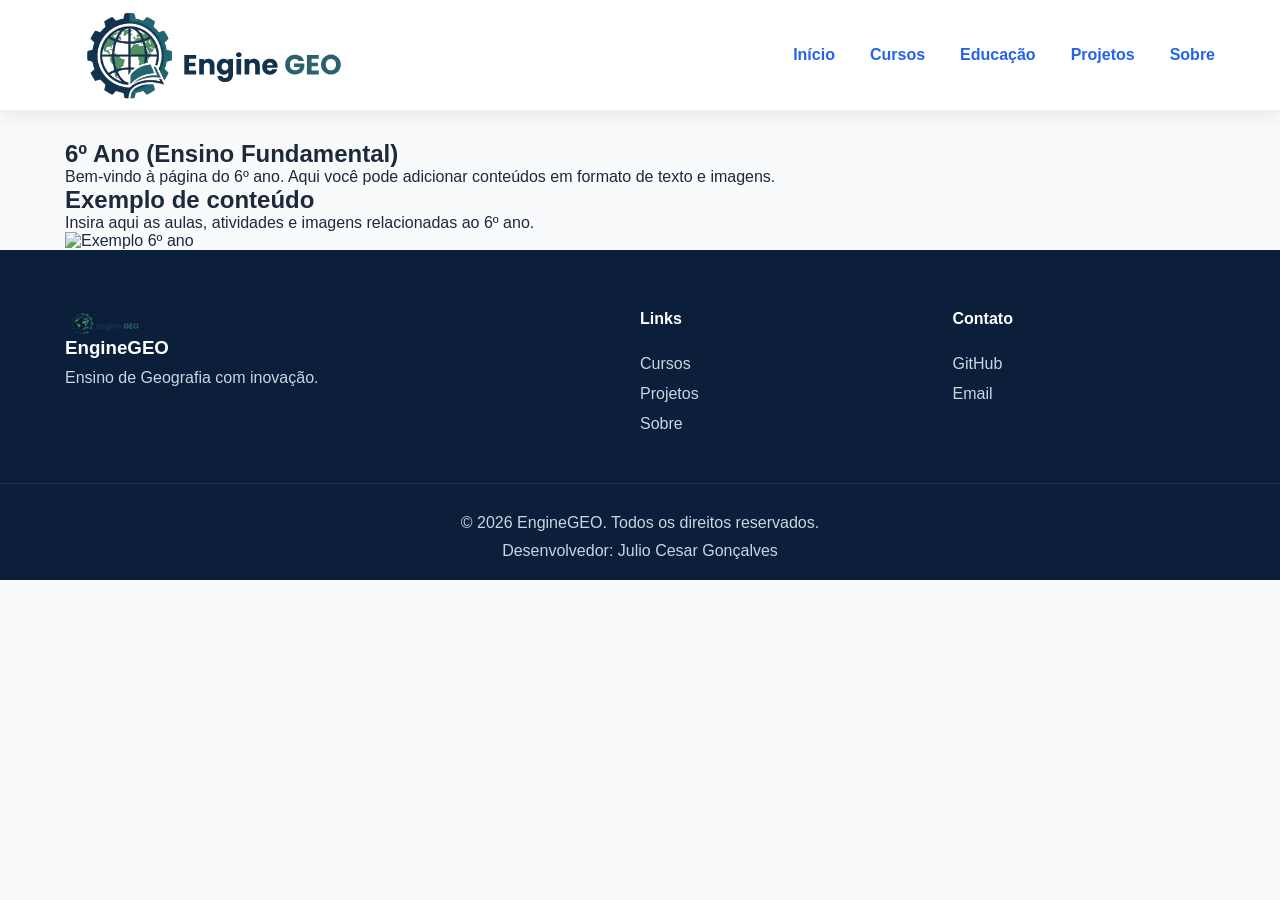
==== pages/6-ano.html @ 46ccb8c8 "Adiciona seções de educação e blog para os anos 6, 7 e 8, incluindo estrutura e estilo" ====
<!DOCTYPE html>
<html lang="pt-BR">
<head>
    <meta charset="UTF-8">
    <meta name="viewport" content="width=device-width, initial-scale=1.0">
    <title>6º Ano (E.F) — EngineGEO</title>
    <link href="../css/style.css" rel="stylesheet">
</head>
<body>

<header class="header">
    <nav class="navbar container">
        <a href="../index.html" class="logo-area">
            <img src="../img/logo.svg" alt="Logo EngineGEO">
        </a>
        <ul class="nav-links">
            <li><a href="../index.html">Início</a></li>
            <li><a href="cursos.html">Cursos</a></li>
            <li><a href="educacao.html">Educação</a></li>
            <li><a href="projetos.html">Projetos</a></li>
            <li><a href="sobre.html">Sobre</a></li>
        </ul>
        <div class="menu-mobile">
            <span></span>
            <span></span>
            <span></span>
        </div>
    </nav>
</header>

<main class="container" style="padding-top:140px;">
    <article class="blog-post">
        <h1>6º Ano (Ensino Fundamental)</h1>
        <p>Bem-vindo à página do 6º ano. Aqui você pode adicionar conteúdos em formato de texto e imagens.</p>
        <section class="post-content">
            <h2>Exemplo de conteúdo</h2>
            <p>Insira aqui as aulas, atividades e imagens relacionadas ao 6º ano.</p>
            <img src="../img/exemplo-6ano.jpg" alt="Exemplo 6º ano" style="max-width:100%;height:auto;">
        </section>
    </article>
</main>

<footer class="footer">
    <div class="container footer-content">
        <div class="footer-brand">
            <img src="../img/logo.svg" alt="EngineGEO">
            <h3>EngineGEO</h3>
            <p>Ensino de Geografia com inovação.</p>
        </div>
        <div class="footer-links">
            <h4>Links</h4>
            <a href="cursos.html">Cursos</a>
            <a href="projetos.html">Projetos</a>
            <a href="sobre.html">Sobre</a>
        </div>
        <div class="footer-contact">
            <h4>Contato</h4>
            <a href="#">GitHub</a>
            <a href="#">Email</a>
        </div>
    </div>
    <div class="copyright">
        <p>© <span id="year">2026</span> EngineGEO. Todos os direitos reservados.</p>
        <p>Desenvolvedor: Julio Cesar Gonçalves</p>
    </div>
</footer>

<script src="../js/script.js"></script>
</body>
</html>
---- css/style.css ----
/* =====================================================
   ENGINEGEO
   STYLE.CSS
   ===================================================== */


/* =====================
   RESET
===================== */

* {

    margin: 0;
    padding: 0;
    box-sizing: border-box;

}

html {

    scroll-behavior: smooth;

}

body {

    font-family: 'Poppins', sans-serif;
    background: #F8FAFC;
    color: #1E293B;
    overflow-x: hidden;

}

a {

    text-decoration: none;
    color: inherit;

}

img {

    max-width: 100%;
    display: block;

}


/* =====================
   CORES DO PROJETO
===================== */

:root {

    --blue-dark: #0B1F3A;
    --blue: #2563EB;
    --background: #F8FAFC;
    --gray: #64748B;
    --text: #1E293B;
    --white: #FFFFFF;

}


/* =====================
   CONTAINER
===================== */

.container {

    width: min(1150px, 90%);
    margin: auto;

}


/* =====================
   NAVBAR
===================== */

.header {

    position: fixed;
    top: 0;
    left: 0;
    width: 100%;
    height: 110px;
    z-index: 1000;
    background: #FFFFFF;
    box-shadow: 0 5px 20px rgba(0,0,0,.08);

}

.navbar {

    height: 110px;
    display:flex;
    justify-content:space-between;
    align-items:center;

}

.logo-area {

    display:flex;
    align-items:center;

}

.logo-area img {

    width:300px;
    height:auto;

}

.nav-links {

    display:flex;
    gap:35px;
    list-style:none;

}

.nav-links a {

    color:#2563EB;
    font-size:16px;
    font-weight:600;

}









/* MENU MOBILE */


.menu-mobile {

    display:none;

    flex-direction:column;

    gap:5px;

}


.menu-mobile span {

    width:25px;

    height:3px;

    background:#2563EB;

    border-radius:5px;

}









/* =====================
   HERO
===================== */


.fundo {

    min-height:100vh;

    padding-top:90px;

    position:relative;

    /* imagem de fundo com sobreposição para harmonizar o texto */
    background:
        linear-gradient(rgba(11,31,58,0.45), rgba(16,47,86,0.35)),
        url('../img/fundo.jpg') center/cover no-repeat;

    display:flex;

    align-items:center;

    overflow:hidden;

}




.fundo-container {

    display:grid;

    grid-template-columns:1fr 1fr;

    align-items:center;

    gap:40px;

    position:relative;

    z-index:2; /* coloca o conteúdo sobre a sobreposição */

}





.fundo-content {

    animation:

    fadeUp .9s ease;

}





.fundo-tag {

    color:#93C5FD;

    font-size:15px;

    margin-bottom:20px;

}





.fundo h1 {

    font-size:

    clamp(42px,5vw,65px);


    line-height:1.1;

    color:white;

    font-weight:700;

    text-shadow: 0 6px 18px rgba(0,0,0,0.45);

}





.fundo h1 span {

    color:#60A5FA;

}





.fundo-description {

    margin-top:25px;

    max-width:520px;

    color:#CBD5E1;

    line-height:1.8;

    font-size:17px;

    text-shadow: 0 4px 12px rgba(0,0,0,0.35);

}







.btn-primary {


    display:inline-block;


    margin-top:35px;


    background:#2563EB;


    color:white;


    padding:15px 32px;


    border-radius:50px;


    font-weight:600;


    transition:.3s;


}



.btn-primary:hover {


    transform:translateY(-3px);


    box-shadow:

    0 15px 35px rgba(37,99,235,.5);


}






.fundo-image {

    display:none; /* imagem decorativa removida: usamos background em `.fundo` */

}


.fundo-image img {

    display:none;

}









/* =====================
   CARDS
===================== */


.areas {

    padding:100px 0;

}





.section-title {

    text-align:center;

    margin-bottom:60px;

}




.section-title h2 {

    font-size:38px;

}



.section-title p {

    color:#64748B;

    margin-top:10px;

}






.cards {


    display:grid;

    grid-template-columns:

    repeat(4,1fr);


    gap:25px;


}




.card {


    background:white;


    padding:35px 25px;


    border-radius:20px;


    box-shadow:

    0 10px 30px rgba(0,0,0,.06);


    transition:.3s;


}





.card:hover {


    transform:

    translateY(-10px);


    box-shadow:

    0 20px 40px rgba(0,0,0,.12);


}





.icon {


    font-size:40px;

    margin-bottom:20px;

}




.card h3 {

    margin-bottom:15px;

}




.card p {


    color:#64748B;

    line-height:1.7;

    font-size:14px;


}




.card a {


    display:inline-block;

    margin-top:20px;

    color:#2563EB;

    font-weight:600;


}









/* =====================
   SOBRE
===================== */


.about-preview {


    padding:100px 0;

    background:white;


}





.about-content {


    max-width:800px;

    margin:auto;

    text-align:center;


}





.about-content h2 {


    font-size:40px;


}





.about-content p {


    margin-top:20px;

    color:#64748B;

    line-height:1.8;


}










/* =====================
   FOOTER
===================== */


.footer {


    background:#0B1F3A;

    color:white;

    padding-top:60px;


}





.footer-content {


    display:grid;

    grid-template-columns:

    2fr 1fr 1fr;


    gap:50px;


}




.footer-brand img {


    width:80px;

}





.footer p {


    color:#CBD5E1;

    margin-top:10px;

}





.footer-links,

.footer-contact {


    display:flex;

    flex-direction:column;

    gap:12px;


}





.footer h4 {


    margin-bottom:15px;


}




.footer a {


    color:#CBD5E1;


}




.footer a:hover {


    color:white;


}






.copyright {


    margin-top:50px;

    padding:20px;

    text-align:center;

    border-top:

    1px solid rgba(255,255,255,.1);


}









/* =====================
   ANIMAÇÕES
===================== */


@keyframes fadeUp {


from {

opacity:0;

transform:translateY(30px);

}





    /* =====================
       EDUCAÇÃO / BLOG
    ===================== */

    .education-section {
        padding: 70px 0;
    }

    .education-options h2 {
        color: var(--blue-dark);
        font-size: 24px;
        margin-bottom: 12px;
    }

    .options-grid {
        display: grid;
        grid-template-columns: repeat(auto-fit, minmax(220px, 1fr));
        gap: 20px;
        margin-top: 18px;
    }

    .option-card {
        background: var(--white);
        padding: 18px;
        border-radius: 12px;
        box-shadow: 0 8px 24px rgba(0,0,0,.06);
        transition: transform .22s ease, box-shadow .22s ease;
        display: block;
    }

    .option-card h3 {
        color: var(--blue);
        margin-bottom: 6px;
    }

    .option-card p {
        color: var(--gray);
        font-size: 14px;
        line-height: 1.6;
    }

    .option-card:hover {
        transform: translateY(-6px);
        box-shadow: 0 18px 40px rgba(0,0,0,.10);
    }

    .blog-post {
        background: var(--white);
        padding: 28px;
        border-radius: 12px;
        box-shadow: 0 10px 30px rgba(0,0,0,.06);
    }

    .post-content h2 {
        margin-top: 18px;
    }

    .post-content p {
        color: var(--gray);
        line-height: 1.7;
        margin-top: 10px;
    }
to {

opacity:1;

transform:translateY(0);

}


}




@keyframes floating {


0%,100% {

transform:translateY(0);

}



50% {

transform:translateY(-20px);

}


}








.hidden {

    opacity:0;

    transform:translateY(30px);

    transition:.8s ease;

}



.show {

    opacity:1;

    transform:translateY(0);

}








/* =====================
   RESPONSIVO
===================== */


@media(max-width:900px){


.fundo-container {

    grid-template-columns:1fr;

    text-align:center;

}



.fundo-description {

    margin:auto;

}



.cards {

    grid-template-columns:

    repeat(2,1fr);

}



.nav-links {

    display:none;

}



.menu-mobile {

    display:flex;

}



.footer-content {

    grid-template-columns:1fr;

}


}







@media(max-width:600px){


.header {
    height:70px;
}

.navbar {
    height:70px;
}

.fundo {
    padding-top:70px;
}

.logo-area img {

    width:100px;

}



.cards {

    grid-template-columns:1fr;

}



.fundo h1 {

    font-size:40px;

}



.fundo-image img {

    width:300px;

}


}
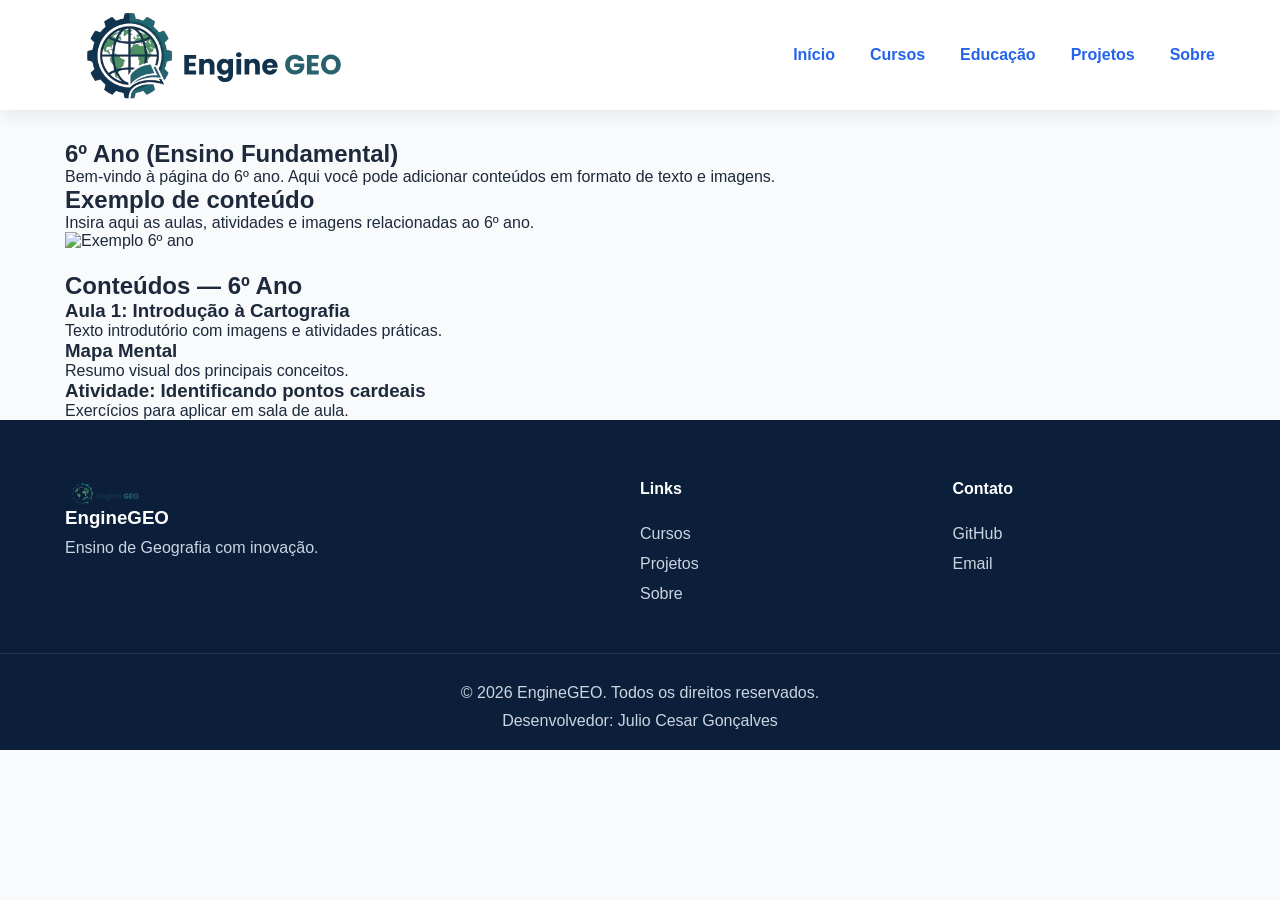
==== commit 8a1172af: "Adicionar cartões personalizados para 6º/7º/8º ano" ====
--- a/pages/6-ano.html
+++ b/pages/6-ano.html
@@ -37,6 +37,23 @@
             <p>Insira aqui as aulas, atividades e imagens relacionadas ao 6º ano.</p>
             <img src="../img/exemplo-6ano.jpg" alt="Exemplo 6º ano" style="max-width:100%;height:auto;">
         </section>
+        <section class="education-options" style="margin-top:22px;">
+            <h2>Conteúdos — 6º Ano</h2>
+            <div class="options-grid">
+                <a class="option-card" href="#aula1">
+                    <h3>Aula 1: Introdução à Cartografia</h3>
+                    <p>Texto introdutório com imagens e atividades práticas.</p>
+                </a>
+                <a class="option-card" href="#mapa-mental">
+                    <h3>Mapa Mental</h3>
+                    <p>Resumo visual dos principais conceitos.</p>
+                </a>
+                <a class="option-card" href="#atividade-1">
+                    <h3>Atividade: Identificando pontos cardeais</h3>
+                    <p>Exercícios para aplicar em sala de aula.</p>
+                </a>
+            </div>
+        </section>
     </article>
 </main>
 
